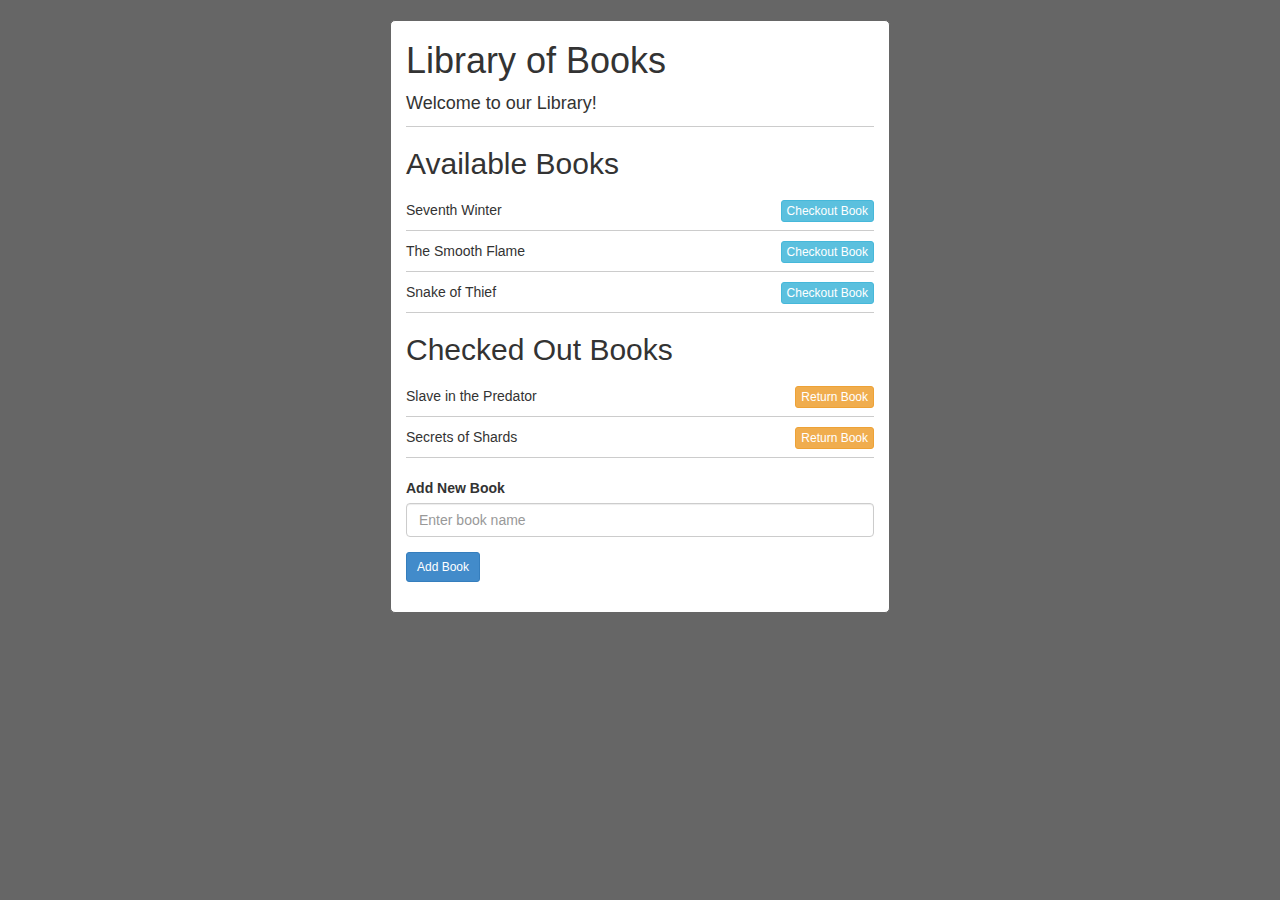
==== code/jquery-example/index.html @ 57205eb1 "first commit" ====
<!DOCTYPE html>
<html lang="en">
<head>
    <title>HTML Jquery Example</title>
    <link rel="stylesheet" href="../lib/bootstrap/css/bootstrap.min.css">
    <link rel="stylesheet" href="style.css">
</head>
<body>
    <div class="container">

        <h1>Library of Books</h1>

        <p id="intro">
            Welcome to our Library!
        </p>

        <div class="books-section">
            <h2>Available Books</h2>
            <ul id="available-books">
                <li>Seventh Winter <button type="button" class="btn btn-info btn-xs checkout-book">Checkout Book</button></li>
                <li>The Smooth Flame <button type="button" class="btn btn-info btn-xs checkout-book">Checkout Book</button></li>
                <li>Snake of Thief <button type="button" class="btn btn-info btn-xs checkout-book">Checkout Book</button></li>
            </ul>
        </div>

        <div class="books-section checked-out-books">
            <h2>Checked Out Books</h2>
            <ul id="checked-out-books">
                <li>Slave in the Predator <button type="button" class="btn btn-warning btn-xs return-book">Return Book</button></li>
                <li>Secrets of Shards <button type="button" class="btn btn-warning btn-xs return-book">Return Book</button></li>
            </ul>
        </div>

        <div class="books-section add-new-books">
            <form role="form">
                <div class="form-group">
                    <label for="book-name">Add New Book</label>
                    <input id="book-name" class="form-control" placeholder="Enter book name" name="book-name" type="text" value="">
                </div>
                <button id="add-book" class="btn btn-primary btn-sm">Add Book</button>
            </form>
        </div>
    </div>

    <script type="text/javascript" src="../lib/jquery-2.1.0.min.js"></script>
    <script type="text/javascript" src="../lib/bootstrap/js/bootstrap.min.js"></script>
    <script type="text/javascript" src="main.js"></script>
</body>
</html>
---- code/jquery-example/style.css ----
body {
    background-color: #666;
}

h1, h2 {
    color:#333333;
}

#intro {
    font-size: 18px;
    padding-bottom:10px;
    border-bottom:1px solid #ccc;
}

.container {
    background: white;
    padding-bottom:10px;
    width:500px;
    margin: 0 auto;
    margin-top:20px;
    border:1px solid #666;
    border-radius: 5px;
}

ul {
    padding-left:0;
}

li {
    list-style: none;
    width:100%;
    padding:10px 0;
    border-bottom: 1px solid #ccc;
}

li button {
    float:right;
}

.books-section {
    margin-bottom:20px;
}
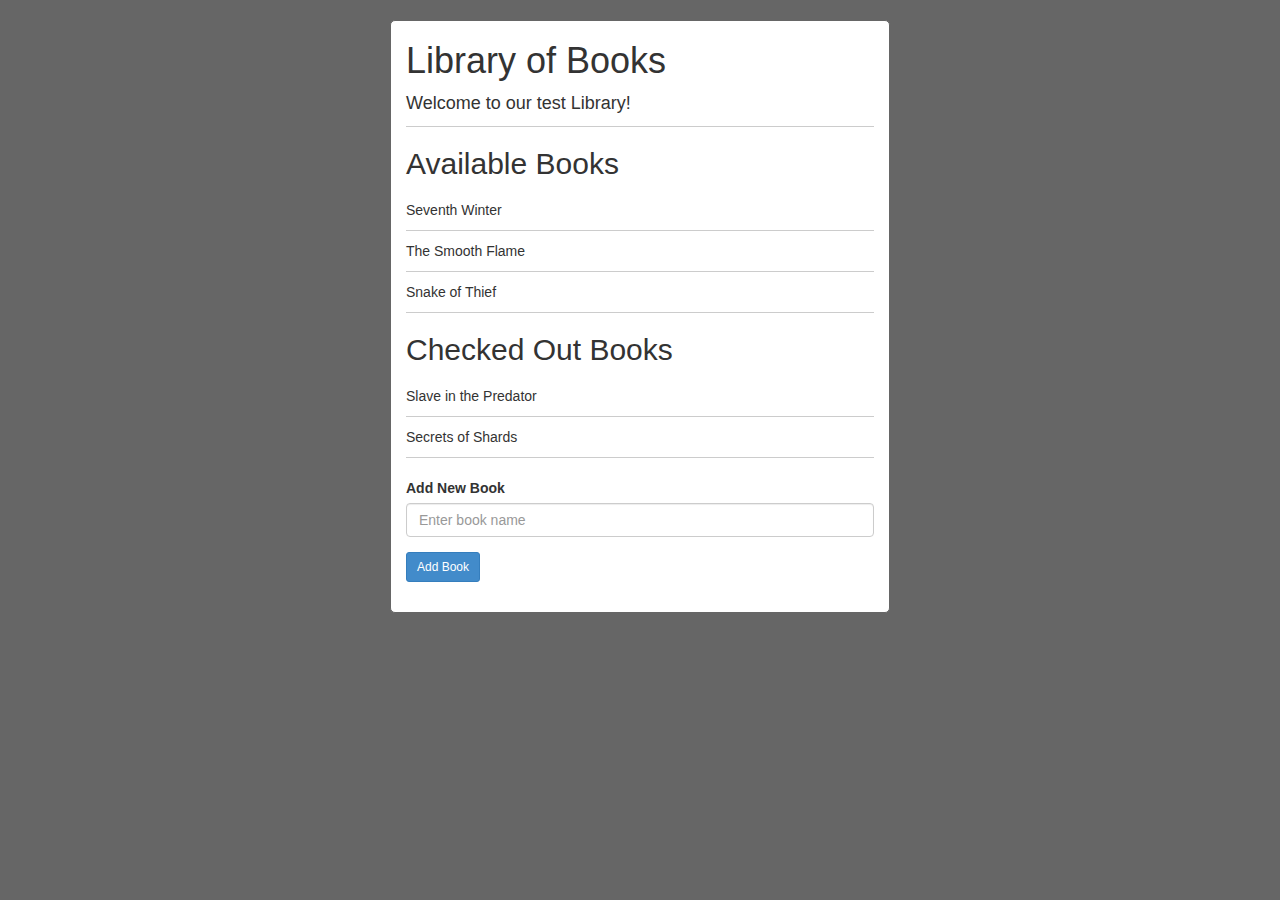
==== commit 297c025f: "Updated with code changes from class." ====
--- a/code/jquery-example/index.html
+++ b/code/jquery-example/index.html
@@ -11,23 +11,23 @@
         <h1>Library of Books</h1>
 
         <p id="intro">
-            Welcome to our Library!
+            Welcome to our test Library!
         </p>
 
         <div class="books-section">
             <h2>Available Books</h2>
             <ul id="available-books">
-                <li>Seventh Winter <button type="button" class="btn btn-info btn-xs checkout-book">Checkout Book</button></li>
-                <li>The Smooth Flame <button type="button" class="btn btn-info btn-xs checkout-book">Checkout Book</button></li>
-                <li>Snake of Thief <button type="button" class="btn btn-info btn-xs checkout-book">Checkout Book</button></li>
+                <li>Seventh Winter <button type="button" class="btn hidden btn-info btn-xs checkout-book">Checkout Book</button></li>
+                <li>The Smooth Flame <button type="button" class="btn hidden btn-info btn-xs checkout-book">Checkout Book</button></li>
+                <li>Snake of Thief <button type="button" class="btn hidden btn-info btn-xs checkout-book">Checkout Book</button></li>
             </ul>
         </div>
 
         <div class="books-section checked-out-books">
             <h2>Checked Out Books</h2>
             <ul id="checked-out-books">
-                <li>Slave in the Predator <button type="button" class="btn btn-warning btn-xs return-book">Return Book</button></li>
-                <li>Secrets of Shards <button type="button" class="btn btn-warning btn-xs return-book">Return Book</button></li>
+                <li>Slave in the Predator <button type="button" class="btn hidden btn-warning btn-xs return-book">Return Book</button></li>
+                <li>Secrets of Shards <button type="button" class="btn hidden btn-warning btn-xs return-book">Return Book</button></li>
             </ul>
         </div>
 
--- a/code/jquery-example/style.css
+++ b/code/jquery-example/style.css
@@ -5,6 +5,7 @@
 h1, h2 {
     color:#333333;
 }
+
 
 #intro {
     font-size: 18px;
@@ -31,7 +32,9 @@
     width:100%;
     padding:10px 0;
     border-bottom: 1px solid #ccc;
+
 }
+
 
 li button {
     float:right;
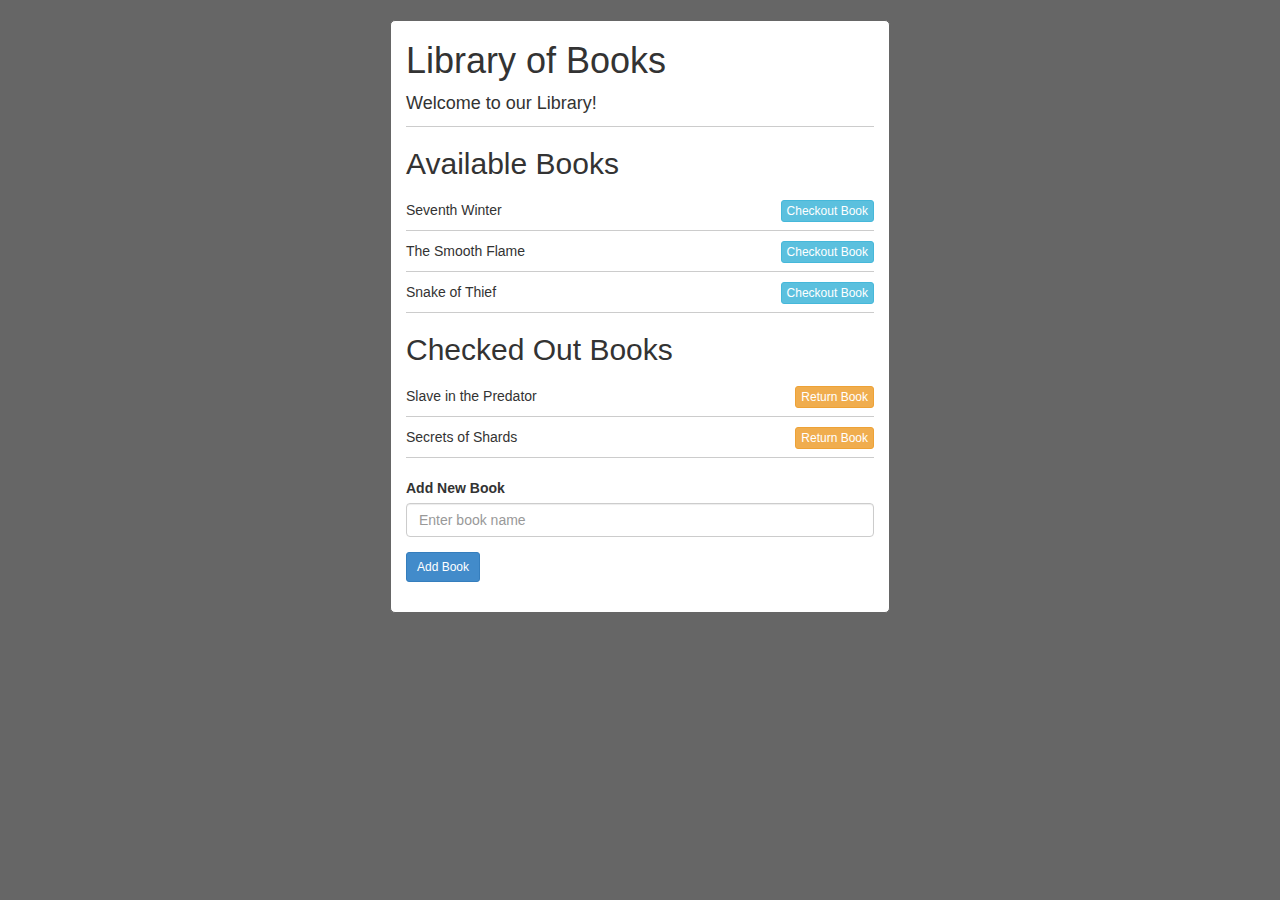
==== commit b0089dc8: "reverted to basic example" ====
--- a/code/jquery-example/index.html
+++ b/code/jquery-example/index.html
@@ -11,23 +11,23 @@
         <h1>Library of Books</h1>
 
         <p id="intro">
-            Welcome to our test Library!
+            Welcome to our Library!
         </p>
 
         <div class="books-section">
             <h2>Available Books</h2>
             <ul id="available-books">
-                <li>Seventh Winter <button type="button" class="btn hidden btn-info btn-xs checkout-book">Checkout Book</button></li>
-                <li>The Smooth Flame <button type="button" class="btn hidden btn-info btn-xs checkout-book">Checkout Book</button></li>
-                <li>Snake of Thief <button type="button" class="btn hidden btn-info btn-xs checkout-book">Checkout Book</button></li>
+                <li>Seventh Winter <button type="button" class="btn btn-info btn-xs checkout-book">Checkout Book</button></li>
+                <li>The Smooth Flame <button type="button" class="btn btn-info btn-xs checkout-book">Checkout Book</button></li>
+                <li>Snake of Thief <button type="button" class="btn btn-info btn-xs checkout-book">Checkout Book</button></li>
             </ul>
         </div>
 
         <div class="books-section checked-out-books">
             <h2>Checked Out Books</h2>
             <ul id="checked-out-books">
-                <li>Slave in the Predator <button type="button" class="btn hidden btn-warning btn-xs return-book">Return Book</button></li>
-                <li>Secrets of Shards <button type="button" class="btn hidden btn-warning btn-xs return-book">Return Book</button></li>
+                <li>Slave in the Predator <button type="button" class="btn btn-warning btn-xs return-book">Return Book</button></li>
+                <li>Secrets of Shards <button type="button" class="btn btn-warning btn-xs return-book">Return Book</button></li>
             </ul>
         </div>
 
--- a/code/jquery-example/style.css
+++ b/code/jquery-example/style.css
@@ -5,7 +5,6 @@
 h1, h2 {
     color:#333333;
 }
-
 
 #intro {
     font-size: 18px;
@@ -32,9 +31,7 @@
     width:100%;
     padding:10px 0;
     border-bottom: 1px solid #ccc;
-
 }
-
 
 li button {
     float:right;
